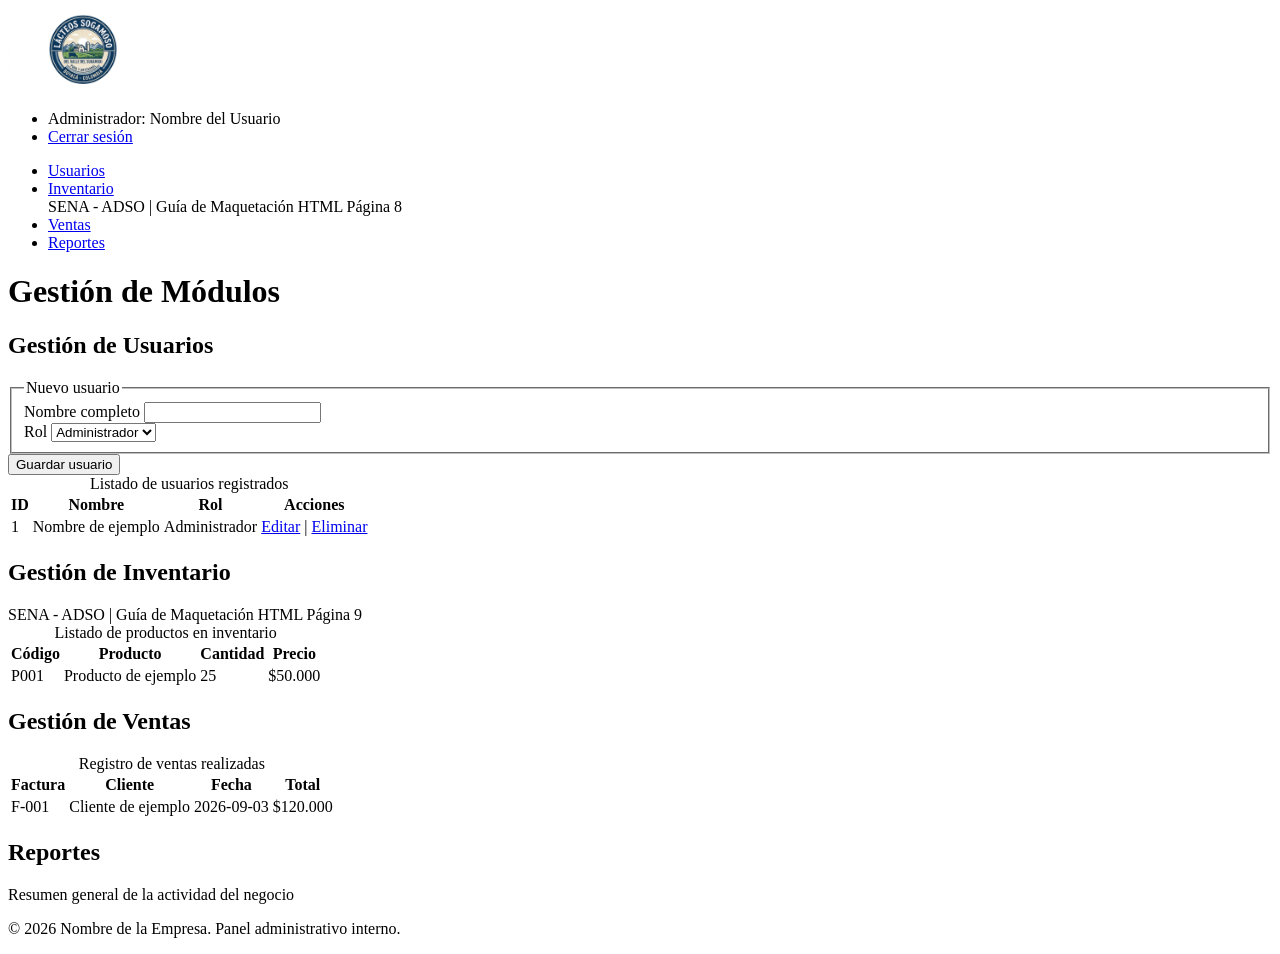
==== admin.html @ 43384420 "se crea index, login y admin" ====
<!DOCTYPE html>
<html lang="es">
<head>
    <meta charset="UTF-8">
    <meta name="viewport" content="width=device-width, initial-scale=1.0">
    <meta name="keywords" content="html, css, javascript">
    <meta name="description" content="lacteos sogamoso - pagina web
    para atencion al usuario lacteos sogamoso.">
    <meta name="author" content="Oscar Javier Perez Gutierrez">
    <title>panel administrativo</title>
</head>
<body>
    <!-- ============ BARRA SUPERIOR ============ -->
<header>
<a href="index.html">
            <img src="assets/imagenes/logo_lac-sogamoso.jpg" alt="logo lacteos sogamoso" width="150">
        </a>
<nav aria-label="Cuenta de usuario">
<ul>
<li>Administrador: Nombre del Usuario</li>
<li><a href="login.html">Cerrar sesión</a></li>
</ul>
</nav>
</header>
<!-- ============ MENÚ LATERAL DE MÓDULOS ============ -->
<aside aria-label="Menú de administración">
<!-- aside: contenido relacionado pero independiente del flujo principal -->
<nav aria-label="Módulos del sistema">
<ul>
<li><a href="#modulo-usuarios">Usuarios</a></li>
<li><a href="#modulo-inventario">Inventario</a></li>

SENA - ADSO | Guía de Maquetación HTML

Página 8
<li><a href="#modulo-ventas">Ventas</a></li>
<li><a href="#modulo-reportes">Reportes</a></li>
</ul>
</nav>
</aside>
<!-- ============ CONTENIDO PRINCIPAL ============ -->
<main>
<h1>Gestión de Módulos</h1>
<section id="modulo-usuarios" aria-labelledby="titulo-usuarios">
<h2 id="titulo-usuarios">Gestión de Usuarios</h2>
<!-- Formulario para crear un nuevo registro del módulo -->
<form action="#" method="POST">
<fieldset>
<legend>Nuevo usuario</legend>

<div>

<label for="nombre-usuario">Nombre completo</label>

<input type="text" id="nombre-usuario"
name="nombre-usuario" required>
</div>
<div>

<label for="rol-usuario">Rol</label>
<select id="rol-usuario" name="rol-usuario">
<option value="admin">Administrador</option>
<option value="empleado">Empleado</option>

</select>
</div>
</fieldset>
<button type="submit">Guardar usuario</button>
</form>
<!-- Tabla de datos: estructura completa y semántica -->
<table>
<caption>Listado de usuarios registrados</caption>
<thead>
<tr>
<th scope="col">ID</th>
<th scope="col">Nombre</th>
<th scope="col">Rol</th>
<th scope="col">Acciones</th>

</tr>
</thead>
<tbody>
<tr>
<td>1</td>

<td>Nombre de ejemplo</td>
<td>Administrador</td>
<td><a href="#">Editar</a> | <a href="#">Eliminar</a></td>

</tr>
</tbody>
</table>
</section>
<section id="modulo-inventario" aria-labelledby="titulo-inventario">
<h2 id="titulo-inventario">Gestión de Inventario</h2>
<table>
<caption>Listado de productos en inventario</caption>
<thead>
<tr>
<th scope="col">Código</th>
<th scope="col">Producto</th>

SENA - ADSO | Guía de Maquetación HTML

Página 9
<th scope="col">Cantidad</th>
<th scope="col">Precio</th>

</tr>
</thead>
<tbody>
<tr>
<td>P001</td>

<td>Producto de ejemplo</td>
<td>25</td>
<td>$50.000</td>

</tr>
</tbody>
</table>
</section>
<section id="modulo-ventas" aria-labelledby="titulo-ventas">
<h2 id="titulo-ventas">Gestión de Ventas</h2>
<table>
<caption>Registro de ventas realizadas</caption>
<thead>
<tr>
<th scope="col">Factura</th>
<th scope="col">Cliente</th>
<th scope="col">Fecha</th>
<th scope="col">Total</th>

</tr>
</thead>
<tbody>
<tr>
<td>F-001</td>

<td>Cliente de ejemplo</td>
<td>2026-09-03</td>
<td>$120.000</td>
</tr>
</tbody>
</table>
</section>
<section id="modulo-reportes" aria-labelledby="titulo-reportes">
<h2 id="titulo-reportes">Reportes</h2>
<p>Resumen general de la actividad del negocio</p>
</section>
</main>
<footer>
<p>&copy; 2026 Nombre de la Empresa. Panel administrativo interno.</p>
</footer>
</body>
</html>
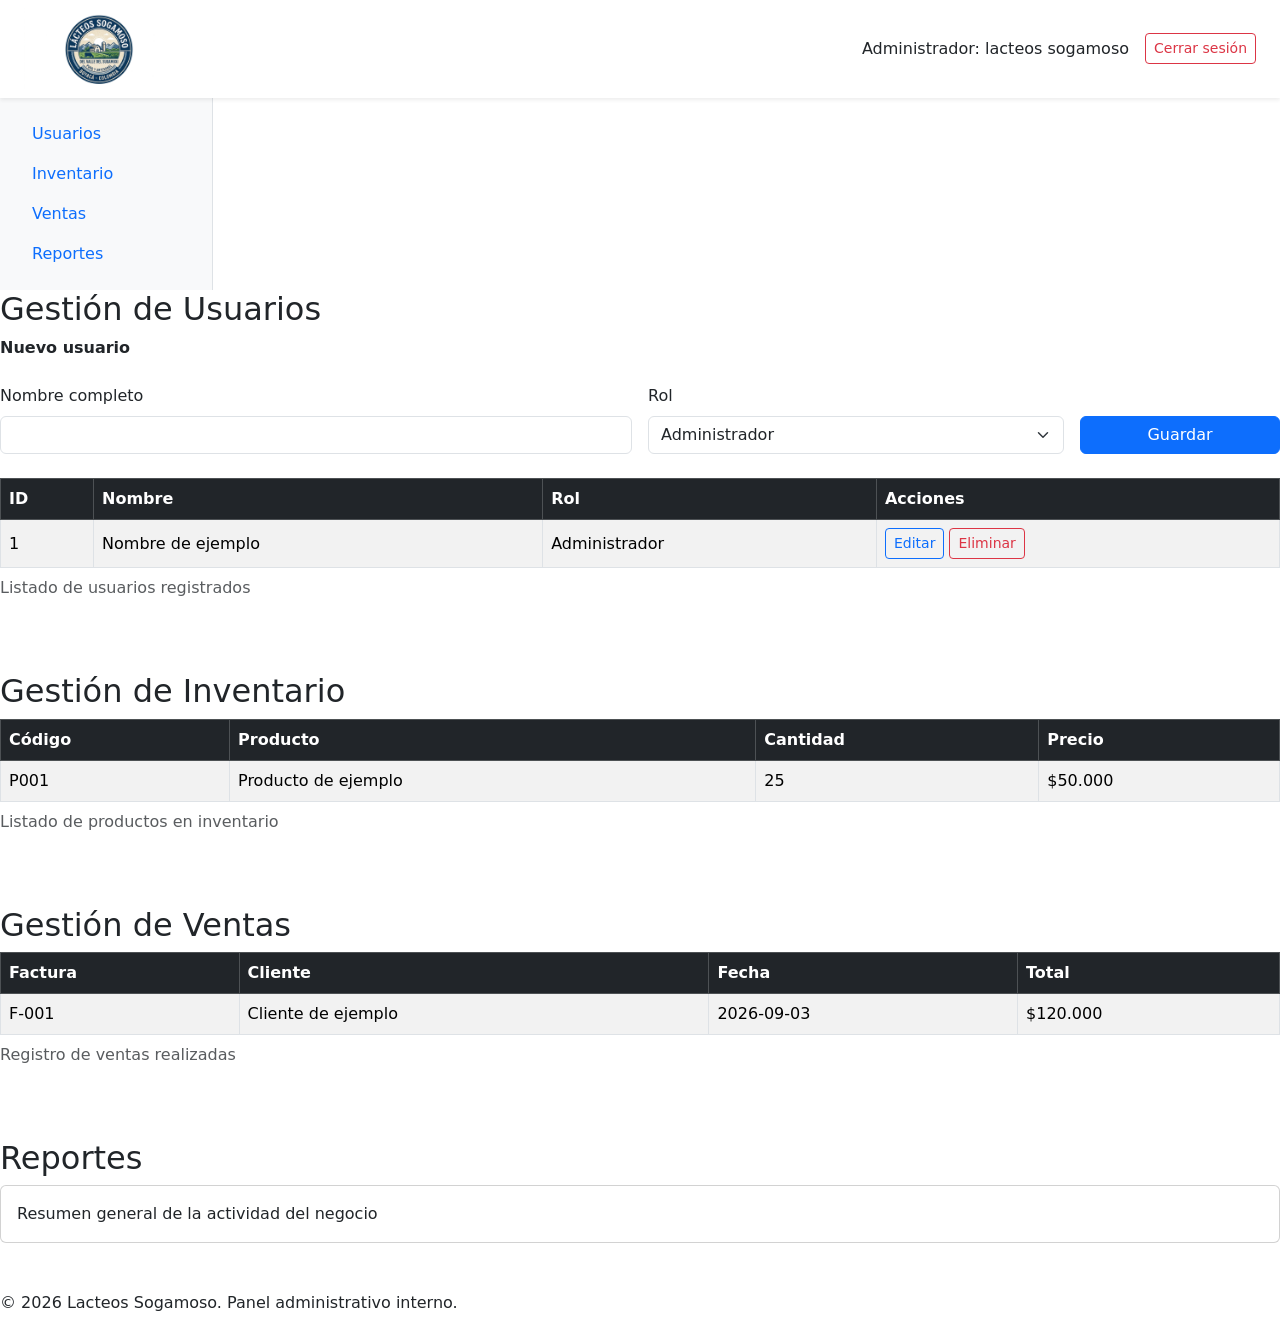
==== commit 5c37bf60: "se agrego boostrap y css" ====
--- a/admin.html
+++ b/admin.html
@@ -7,150 +7,158 @@
     <meta name="description" content="lacteos sogamoso - pagina web
     para atencion al usuario lacteos sogamoso.">
     <meta name="author" content="Oscar Javier Perez Gutierrez">
-    <title>panel administrativo</title>
+    <title>panel administrativo interno</title>
+    <!-- En el <head> -->
+<link href="https://cdn.jsdelivr.net/npm/bootstrap@5.3.3/dist/css/bootstrap.min.css"
+rel="stylesheet">
+ <link rel="stylesheet" href="styles.css">
+<link href="https://cdn.jsdelivr.net/npm/bootstrap-icons@1.11.3/font/bootstrap-icons.css"
+rel="stylesheet">
 </head>
 <body>
     <!-- ============ BARRA SUPERIOR ============ -->
-<header>
-<a href="index.html">
-            <img src="assets/imagenes/logo_lac-sogamoso.jpg" alt="logo lacteos sogamoso" width="150">
-        </a>
-<nav aria-label="Cuenta de usuario">
-<ul>
-<li>Administrador: Nombre del Usuario</li>
-<li><a href="login.html">Cerrar sesión</a></li>
-</ul>
-</nav>
+<header class="d-flex justify-content-between align-items-center px-4 py-2 shadow-sm bg-white sticky-top">
+    <a href="index.html">
+        <img src="assets/imagenes/logo_lac-sogamoso.jpg" alt="logo lacteos sogamoso" width="150">
+    </a>
+    <nav aria-label="Cuenta de usuario">
+        <ul class="list-unstyled d-flex align-items-center gap-3 mb-0">
+            <li>Administrador: lacteos sogamoso</li>
+            <li><a href="login.html" class="btn btn-outline-danger btn-sm">Cerrar sesión</a></li>
+        </ul>
+    </nav>
 </header>
+<div class="container-fluid">
+  <div class="row">
 <!-- ============ MENÚ LATERAL DE MÓDULOS ============ -->
-<aside aria-label="Menú de administración">
-<!-- aside: contenido relacionado pero independiente del flujo principal -->
-<nav aria-label="Módulos del sistema">
-<ul>
-<li><a href="#modulo-usuarios">Usuarios</a></li>
-<li><a href="#modulo-inventario">Inventario</a></li>
-
-SENA - ADSO | Guía de Maquetación HTML
-
-Página 8
-<li><a href="#modulo-ventas">Ventas</a></li>
-<li><a href="#modulo-reportes">Reportes</a></li>
-</ul>
-</nav>
-</aside>
+    <aside class="col-12 col-md-3 col-lg-2 bg-light border-end p-3" aria-label="Menú de administración">
+        <nav aria-label="Módulos del sistema">
+            <ul class="nav flex-column">
+                <li class="nav-item"><a class="nav-link" href="#modulo-usuarios">Usuarios</a></li>
+                <li class="nav-item"><a class="nav-link" href="#modulo-inventario">Inventario</a></li>
+                <li class="nav-item"><a class="nav-link" href="#modulo-ventas">Ventas</a></li>
+                <li class="nav-item"><a class="nav-link" href="#modulo-reportes">Reportes</a></li>
+            </ul>
+        </nav>
+    </aside>
+  </div>
+</div>
 <!-- ============ CONTENIDO PRINCIPAL ============ -->
 <main>
-<h1>Gestión de Módulos</h1>
-<section id="modulo-usuarios" aria-labelledby="titulo-usuarios">
-<h2 id="titulo-usuarios">Gestión de Usuarios</h2>
-<!-- Formulario para crear un nuevo registro del módulo -->
-<form action="#" method="POST">
-<fieldset>
-<legend>Nuevo usuario</legend>
+    <section id="modulo-usuarios" aria-labelledby="titulo-usuarios" class="mb-5">
+        <h2 id="titulo-usuarios">Gestión de Usuarios</h2>
+            <form action="#" method="POST" class="mb-4">
+                <fieldset>
+                    <legend class="fs-6 fw-bold">Nuevo usuario</legend>
+                     <div class="row g-3 align-items-end">
+                        <div class="col-md-6">
+                            <label for="nombre-usuario" class="form-label">Nombre completo</label>
+                            <input type="text" id="nombre-usuario" name="nombre-usuario" class="form-control" required>
+                        </div>
+                        <div class="col-md-4">
+                            <label for="rol-usuario" class="form-label">Rol</label>
+                            <select id="rol-usuario" name="rol-usuario" class="form-select">
+                                <option value="admin">Administrador</option>
+                                <option value="empleado">Empleado</option>
+                            </select>
+                        </div>
+                        <div class="col-md-2">
+                            <button type="submit" class="btn btn-primary w-100">Guardar</button>
+                        </div>
+                    </div>
+                </fieldset>
+            </form>
+                        <div class="table-responsive">
+                <table class="table table-striped table-bordered table-hover align-middle">
+                    <caption>Listado de usuarios registrados</caption>
+                    <thead class="table-dark">
+                        <tr>
+                            <th scope="col">ID</th>
+                            <th scope="col">Nombre</th>
+                            <th scope="col">Rol</th>
+                            <th scope="col">Acciones</th>
+                        </tr>
+                    </thead>
+                    <tbody>
+                        <tr>
+                            <td>1</td>
+                            <td>Nombre de ejemplo</td>
+                            <td>Administrador</td>
+                            <td>
+                                <a href="#" class="btn btn-sm btn-outline-primary">Editar</a>
+                                <a href="#" class="btn btn-sm btn-outline-danger">Eliminar</a>
+                            </td>
+                        </tr>
+                    </tbody>
+                </table>
+            </div>
+        </section>
+                <section id="modulo-inventario" aria-labelledby="titulo-inventario" class="mb-5">
+            <h2 id="titulo-inventario">Gestión de Inventario</h2>
+            <div class="table-responsive">
+                <table class="table table-striped table-bordered table-hover align-middle">
+                    <caption>Listado de productos en inventario</caption>
+                    <thead class="table-dark">
+                        <tr>
+                            <th scope="col">Código</th>
+                            <th scope="col">Producto</th>
+                            <th scope="col">Cantidad</th>
+                            <th scope="col">Precio</th>
+                        </tr>
+                    </thead>
+                    <tbody>
+                        <tr>
+                            <td>P001</td>
+                            <td>Producto de ejemplo</td>
+                            <td>25</td>
+                            <td>$50.000</td>
+                        </tr>
+                    </tbody>
+                </table>
+            </div>
+        </section>
 
-<div>
-
-<label for="nombre-usuario">Nombre completo</label>
-
-<input type="text" id="nombre-usuario"
-name="nombre-usuario" required>
-</div>
-<div>
-
-<label for="rol-usuario">Rol</label>
-<select id="rol-usuario" name="rol-usuario">
-<option value="admin">Administrador</option>
-<option value="empleado">Empleado</option>
-
-</select>
-</div>
-</fieldset>
-<button type="submit">Guardar usuario</button>
-</form>
-<!-- Tabla de datos: estructura completa y semántica -->
-<table>
-<caption>Listado de usuarios registrados</caption>
-<thead>
-<tr>
-<th scope="col">ID</th>
-<th scope="col">Nombre</th>
-<th scope="col">Rol</th>
-<th scope="col">Acciones</th>
-
-</tr>
-</thead>
-<tbody>
-<tr>
-<td>1</td>
-
-<td>Nombre de ejemplo</td>
-<td>Administrador</td>
-<td><a href="#">Editar</a> | <a href="#">Eliminar</a></td>
-
-</tr>
-</tbody>
-</table>
-</section>
-<section id="modulo-inventario" aria-labelledby="titulo-inventario">
-<h2 id="titulo-inventario">Gestión de Inventario</h2>
-<table>
-<caption>Listado de productos en inventario</caption>
-<thead>
-<tr>
-<th scope="col">Código</th>
-<th scope="col">Producto</th>
-
-SENA - ADSO | Guía de Maquetación HTML
-
-Página 9
-<th scope="col">Cantidad</th>
-<th scope="col">Precio</th>
-
-</tr>
-</thead>
-<tbody>
-<tr>
-<td>P001</td>
-
-<td>Producto de ejemplo</td>
-<td>25</td>
-<td>$50.000</td>
-
-</tr>
-</tbody>
-</table>
-</section>
-<section id="modulo-ventas" aria-labelledby="titulo-ventas">
-<h2 id="titulo-ventas">Gestión de Ventas</h2>
-<table>
-<caption>Registro de ventas realizadas</caption>
-<thead>
-<tr>
-<th scope="col">Factura</th>
-<th scope="col">Cliente</th>
-<th scope="col">Fecha</th>
-<th scope="col">Total</th>
-
-</tr>
-</thead>
-<tbody>
-<tr>
-<td>F-001</td>
-
-<td>Cliente de ejemplo</td>
-<td>2026-09-03</td>
-<td>$120.000</td>
-</tr>
-</tbody>
-</table>
-</section>
-<section id="modulo-reportes" aria-labelledby="titulo-reportes">
-<h2 id="titulo-reportes">Reportes</h2>
-<p>Resumen general de la actividad del negocio</p>
-</section>
+        <section id="modulo-ventas" aria-labelledby="titulo-ventas" class="mb-5">
+            <h2 id="titulo-ventas">Gestión de Ventas</h2>
+            <div class="table-responsive">
+                <table class="table table-striped table-bordered table-hover align-middle">
+                    <caption>Registro de ventas realizadas</caption>
+                    <thead class="table-dark">
+                        <tr>
+                            <th scope="col">Factura</th>
+                            <th scope="col">Cliente</th>
+                            <th scope="col">Fecha</th>
+                            <th scope="col">Total</th>
+                        </tr>
+                    </thead>
+                    <tbody>
+                        <tr>
+                            <td>F-001</td>
+                            <td>Cliente de ejemplo</td>
+                            <td>2026-09-03</td>
+                            <td>$120.000</td>
+                        </tr>
+                    </tbody>
+                </table>
+            </div>
+        </section>
+                <section id="modulo-reportes" aria-labelledby="titulo-reportes" class="mb-5">
+            <h2 id="titulo-reportes">Reportes</h2>
+            <div class="card">
+                <div class="card-body">
+                    <p class="card-text mb-0">Resumen general de la actividad del negocio</p>
+                </div>
+            </div>
+        </section>
+    </main>
+  </div> <!-- cierra .row -->
+</div> <!-- cierra .container-fluid -->
 </main>
 <footer>
-<p>&copy; 2026 Nombre de la Empresa. Panel administrativo interno.</p>
+<p>&copy; 2026 Lacteos Sogamoso. Panel administrativo interno.</p>
 </footer>
+<!-- Antes de cerrar </body> -->
+<script
+src="https://cdn.jsdelivr.net/npm/bootstrap@5.3.3/dist/js/bootstrap.bundle.min.js"></script>
 </body>
 </html>
